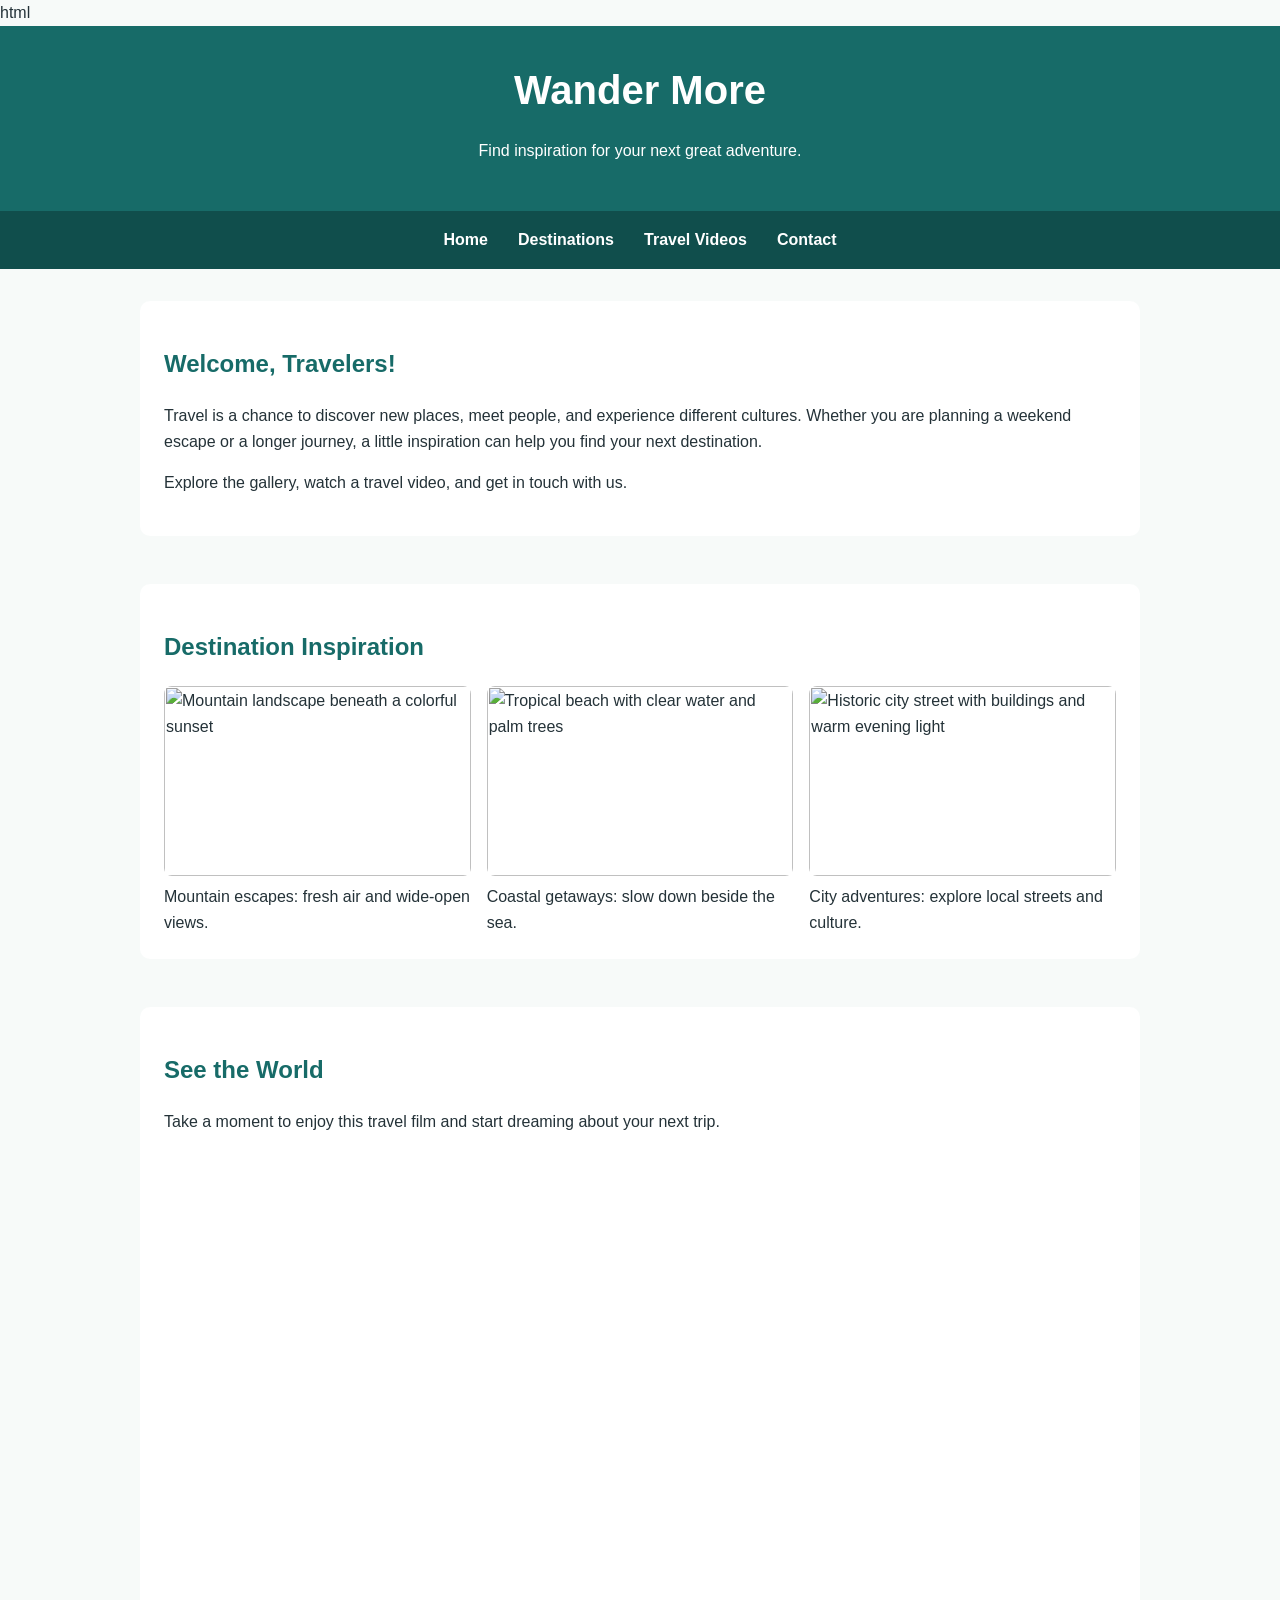
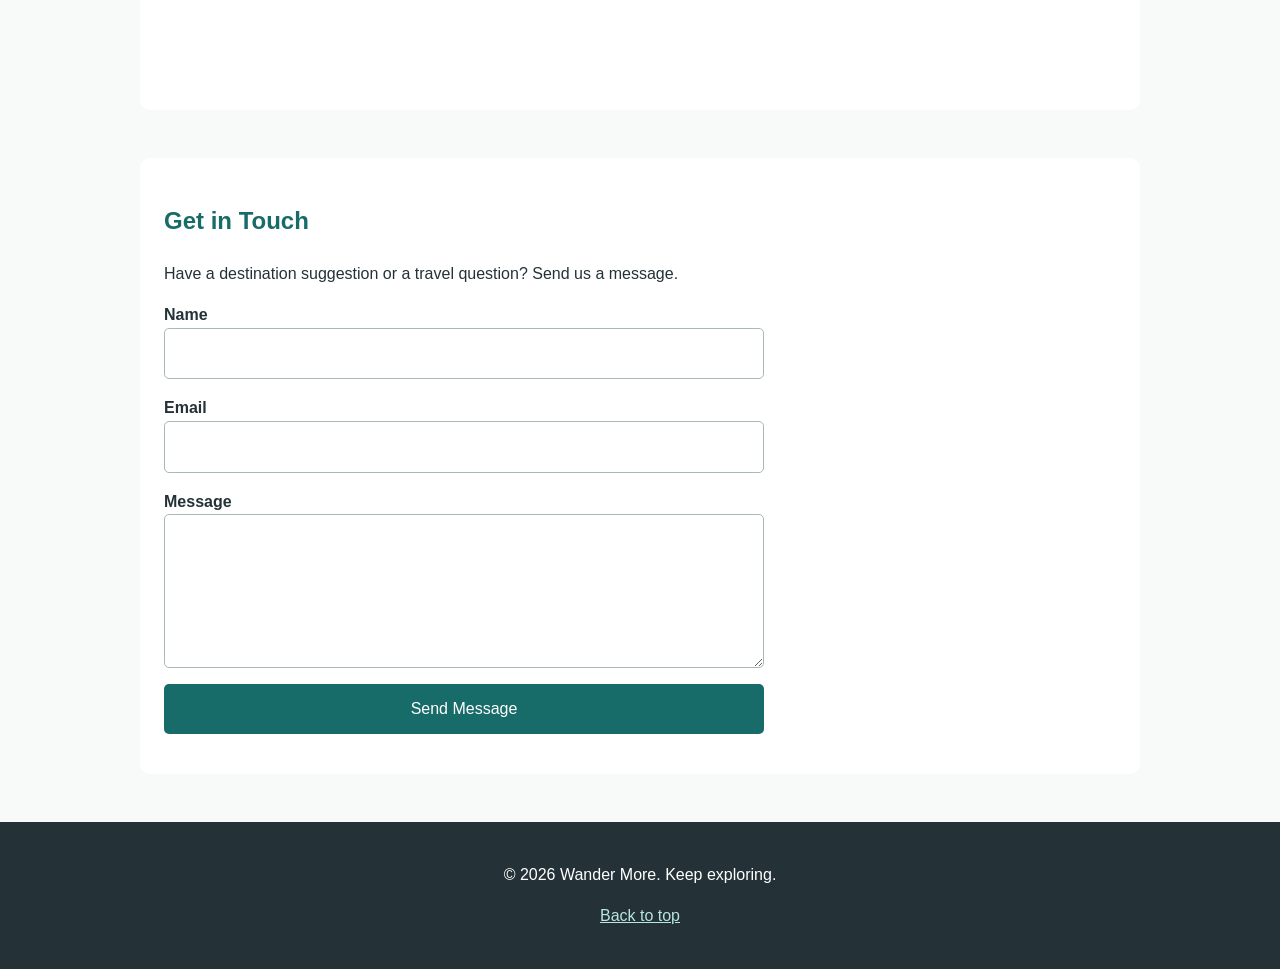
==== One-Page Website/one_page_website.html @ 7df216bf "Add files via upload One Page Website - Travel" ====
html
<!DOCTYPE html>
<html lang="en">
<head>
  <meta charset="UTF-8">
  <meta name="viewport" content="width=device-width, initial-scale=1.0">
  <title>Wander More | Travel Inspiration</title>
  <style>
    * { box-sizing: border-box; }

    body {
      margin: 0;
      font-family: Arial, sans-serif;
      line-height: 1.6;
      color: #243238;
      background: #f7faf9;
    }

    header {
      padding: 2rem 1rem;
      text-align: center;
      color: white;
      background: #176b68;
    }

    header h1 { margin: 0; font-size: 2.5rem; }

    nav {
      position: sticky;
      top: 0;
      padding: 1rem;
      text-align: center;
      background: #104e4c;
    }

    nav a {
      margin: 0 0.8rem;
      color: white;
      font-weight: bold;
      text-decoration: none;
    }

    nav a:hover { text-decoration: underline; }

    main {
      width: min(100% - 2rem, 1000px);
      margin: 2rem auto;
    }

    section {
      margin-bottom: 3rem;
      padding: 1.5rem;
      background: white;
      border-radius: 10px;
    }

    h2 { color: #176b68; }

    .gallery {
      display: grid;
      grid-template-columns: repeat(auto-fit, minmax(220px, 1fr));
      gap: 1rem;
    }

    figure { margin: 0; }

    figure img {
      display: block;
      width: 100%;
      height: 190px;
      object-fit: cover;
      border-radius: 8px;
    }

    figcaption { padding-top: 0.5rem; }

    .video-wrap {
      position: relative;
      width: 100%;
      padding-bottom: 56.25%;
    }

    .video-wrap iframe {
      position: absolute;
      width: 100%;
      height: 100%;
      border: 0;
      border-radius: 8px;
    }

    form {
      display: grid;
      gap: 1rem;
      max-width: 600px;
    }

    label { font-weight: bold; }

    input, textarea, button {
      width: 100%;
      padding: 0.75rem;
      font: inherit;
    }

    input, textarea {
      border: 1px solid #aab8b7;
      border-radius: 5px;
    }

    button {
      border: 0;
      border-radius: 5px;
      color: white;
      background: #176b68;
      cursor: pointer;
    }

    button:hover { background: #104e4c; }

    footer {
      padding: 1.5rem;
      text-align: center;
      color: white;
      background: #243238;
    }

    footer a { color: #b9e5df; }
  </style>
</head>
<body>
  <header id="home">
    <h1>Wander More</h1>
    <p>Find inspiration for your next great adventure.</p>
  </header>

  <nav aria-label="Main navigation">
    <a href="#home">Home</a>
    <a href="#destinations">Destinations</a>
    <a href="#videos">Travel Videos</a>
    <a href="#contact">Contact</a>
  </nav>

  <main>
    <section aria-labelledby="welcome-heading">
      <h2 id="welcome-heading">Welcome, Travelers!</h2>
      <p>
        Travel is a chance to discover new places, meet people, and experience
        different cultures. Whether you are planning a weekend escape or a
        longer journey, a little inspiration can help you find your next
        destination.
      </p>
      <p>Explore the gallery, watch a travel video, and get in touch with us.</p>
    </section>

    <section id="destinations" aria-labelledby="destinations-heading">
      <h2 id="destinations-heading">Destination Inspiration</h2>
      <div class="gallery">
        <figure>
          <img
            src="https://images.unsplash.com/photo-1500530855697-b586d89ba3ee?auto=format&fit=crop&w=900&q=80"
            alt="Mountain landscape beneath a colorful sunset">
          <figcaption>Mountain escapes: fresh air and wide-open views.</figcaption>
        </figure>
        <figure>
          <img
            src="https://images.unsplash.com/photo-1519046904884-53103b34b206?auto=format&fit=crop&w=900&q=80"
            alt="Tropical beach with clear water and palm trees">
          <figcaption>Coastal getaways: slow down beside the sea.</figcaption>
        </figure>
        <figure>
          <img
            src="https://images.unsplash.com/photo-1519608487953-e999c86e7455?auto=format&fit=crop&w=900&q=80"
            alt="Historic city street with buildings and warm evening light">
          <figcaption>City adventures: explore local streets and culture.</figcaption>
        </figure>
      </div>
    </section>

    <section id="videos" aria-labelledby="videos-heading">
      <h2 id="videos-heading">See the World</h2>
      <p>Take a moment to enjoy this travel film and start dreaming about your next trip.</p>
      <div class="video-wrap">
        <iframe
          src="https://www.youtube-nocookie.com/embed/Scxs7L0vhZ4"
          title="Travel inspiration video"
          loading="lazy"
          allow="accelerometer; autoplay; clipboard-write; encrypted-media; gyroscope; picture-in-picture; web-share"
          referrerpolicy="strict-origin-when-cross-origin"
          allowfullscreen>
        </iframe>
      </div>
    </section>

    <section id="contact" aria-labelledby="contact-heading">
      <h2 id="contact-heading">Get in Touch</h2>
      <p>Have a destination suggestion or a travel question? Send us a message.</p>
      <form action="#" method="post">
        <div>
          <label for="name">Name</label>
          <input type="text" id="name" name="name" required>
        </div>
        <div>
          <label for="email">Email</label>
          <input type="email" id="email" name="email" required>
        </div>
        <div>
          <label for="message">Message</label>
          <textarea id="message" name="message" rows="5" required></textarea>
        </div>
        <button type="submit">Send Message</button>
      </form>
    </section>
  </main>

  <footer>
    <p>&copy; 2026 Wander More. Keep exploring.</p>
    <p><a href="#home">Back to top</a></p>
  </footer>
</body>
</html>
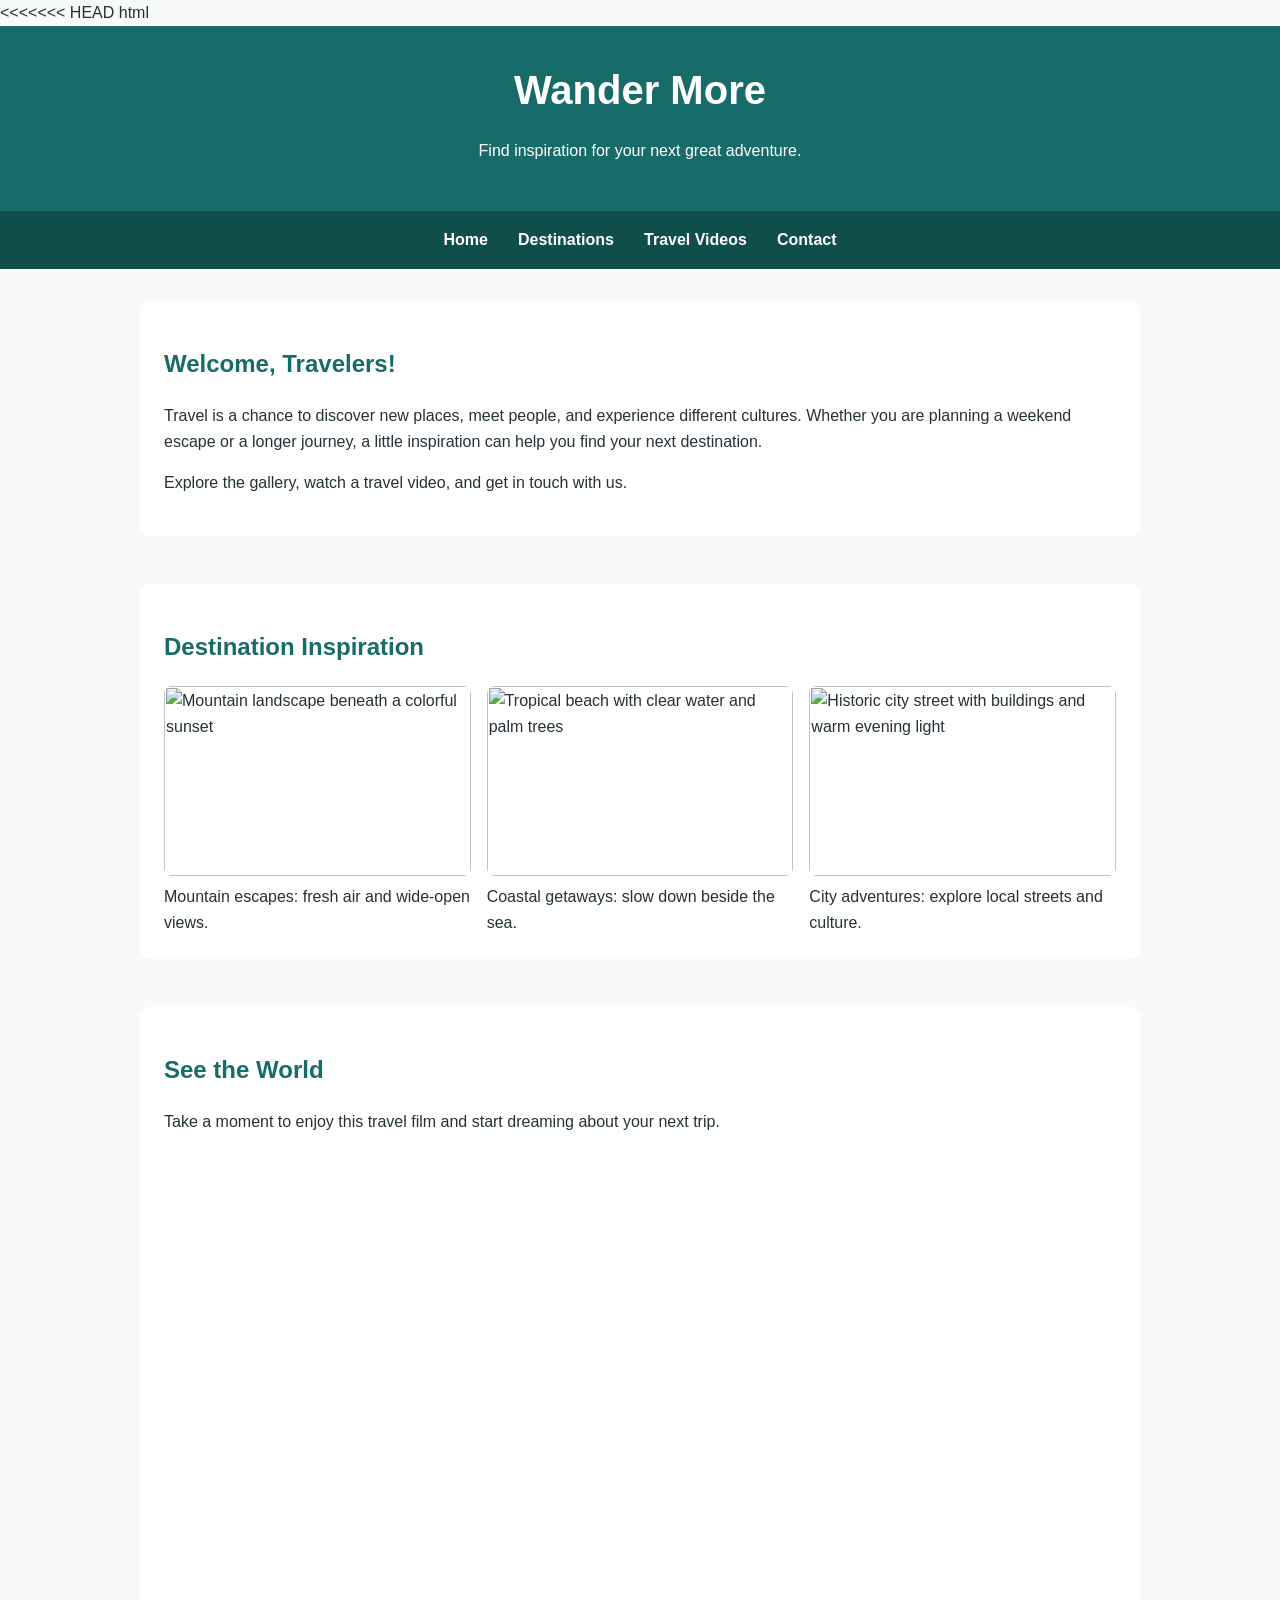
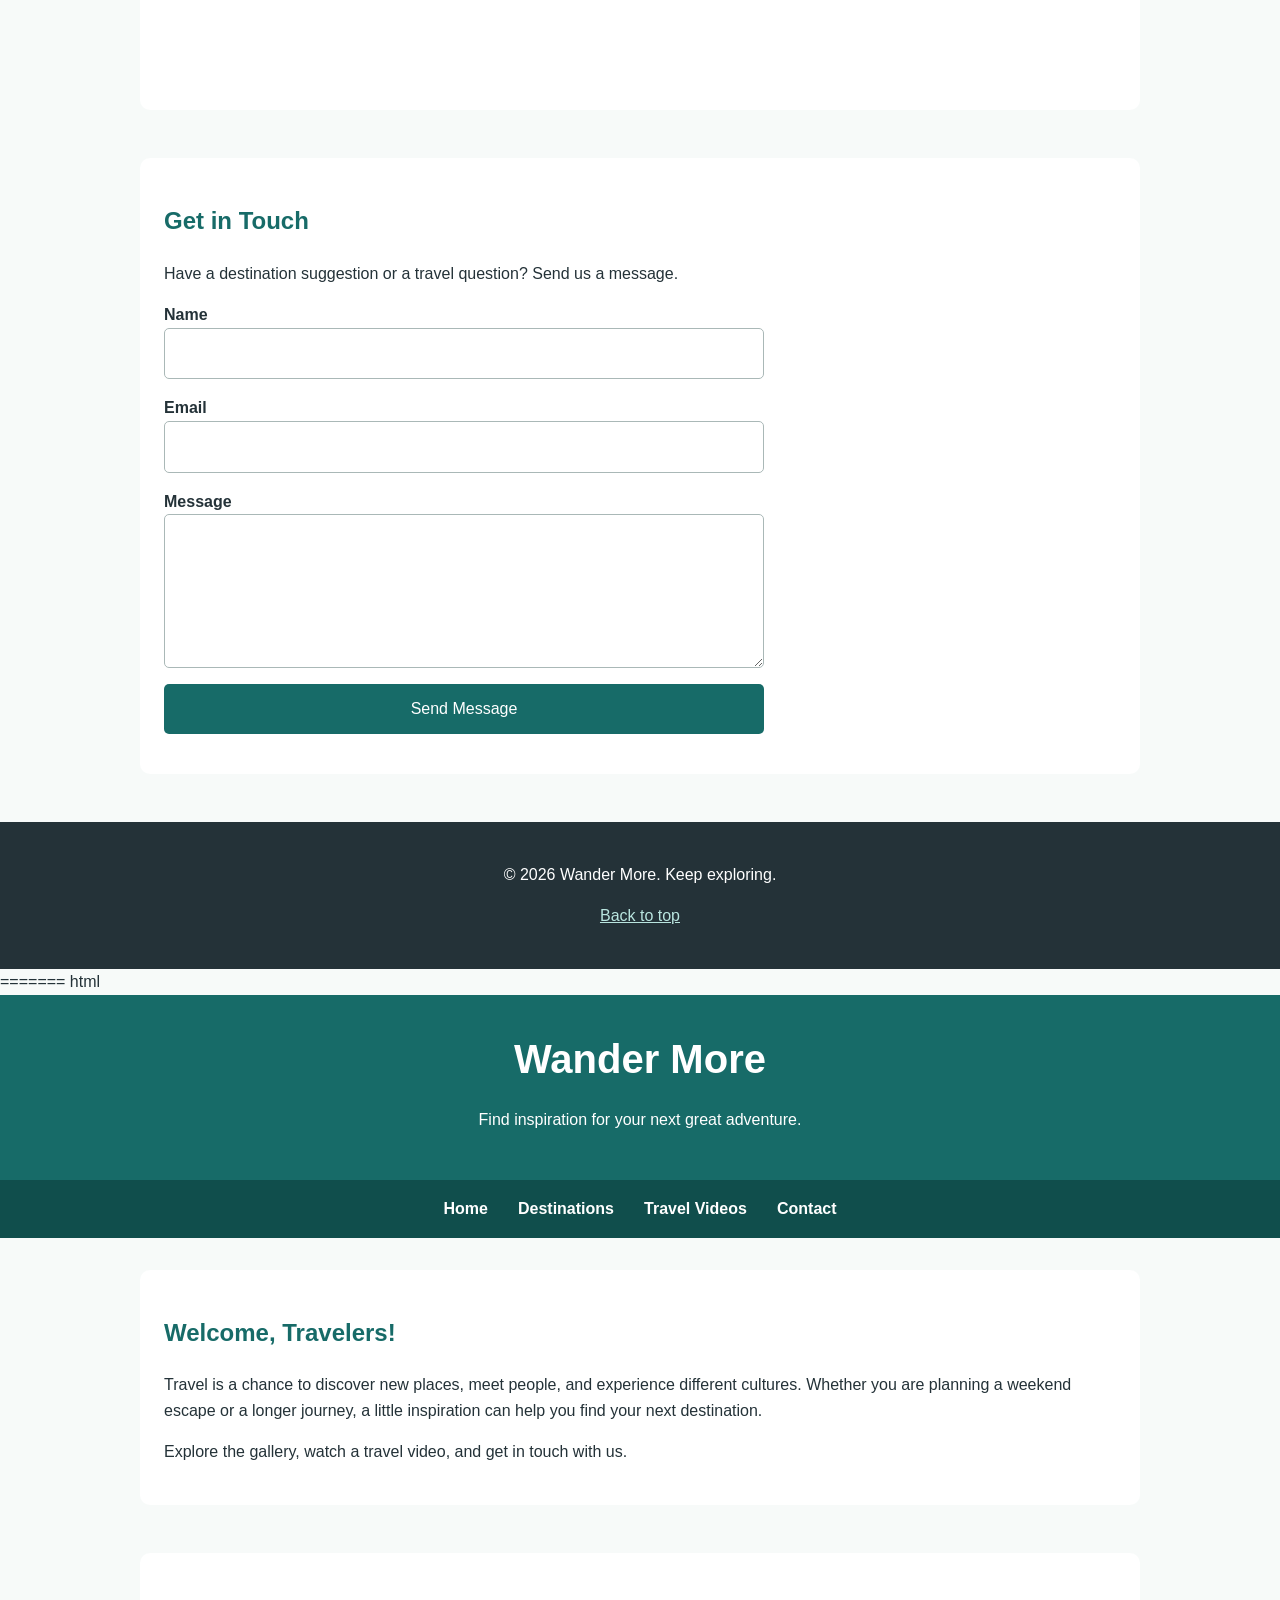
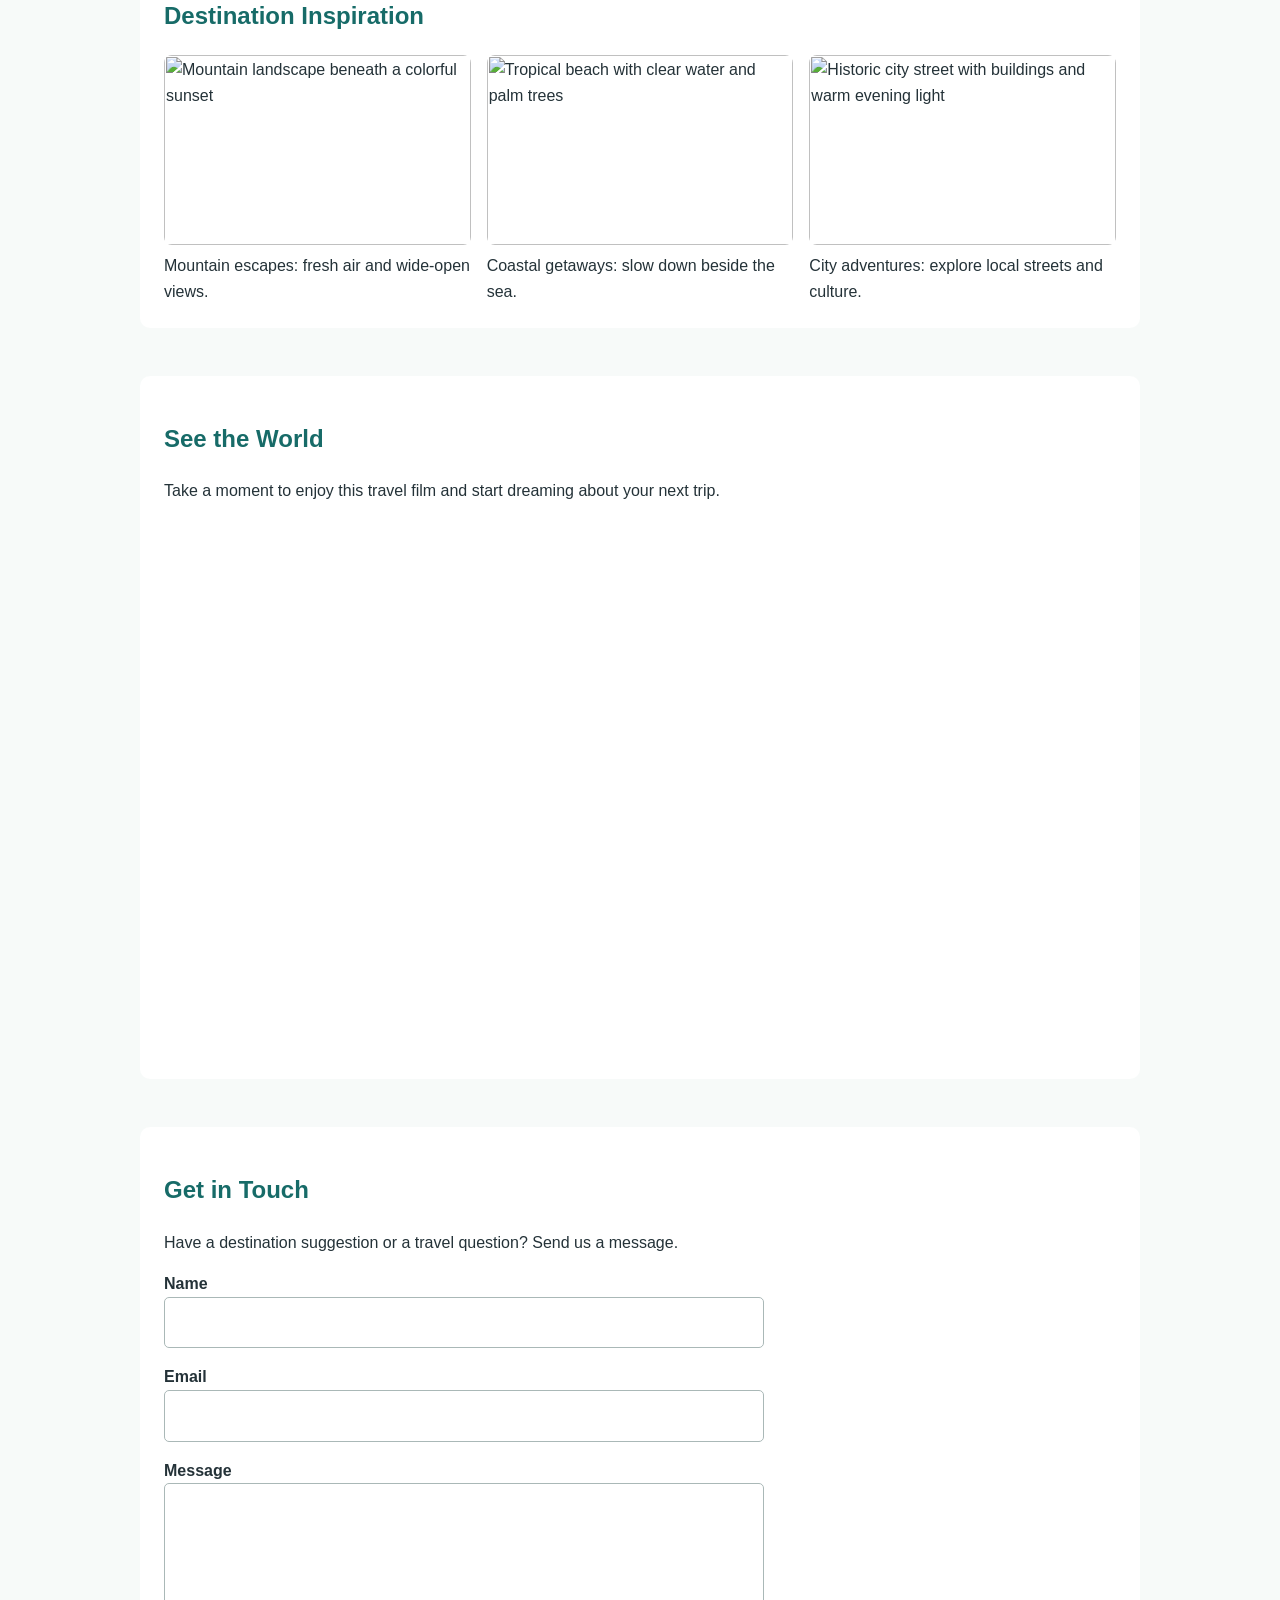
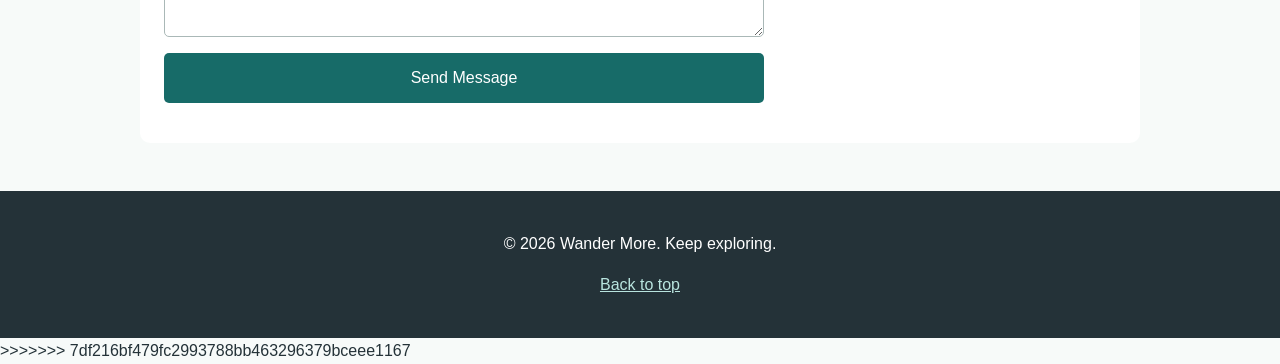
==== commit 8222ae07: "Merge branch 'main' of https://github.com/cnajimul/HTML-and-CSS-Projects" ====
--- a/One-Page Website/one_page_website.html
+++ b/One-Page Website/one_page_website.html
@@ -1,220 +1,442 @@
-html
-<!DOCTYPE html>
-<html lang="en">
-<head>
-  <meta charset="UTF-8">
-  <meta name="viewport" content="width=device-width, initial-scale=1.0">
-  <title>Wander More | Travel Inspiration</title>
-  <style>
-    * { box-sizing: border-box; }
-
-    body {
-      margin: 0;
-      font-family: Arial, sans-serif;
-      line-height: 1.6;
-      color: #243238;
-      background: #f7faf9;
-    }
-
-    header {
-      padding: 2rem 1rem;
-      text-align: center;
-      color: white;
-      background: #176b68;
-    }
-
-    header h1 { margin: 0; font-size: 2.5rem; }
-
-    nav {
-      position: sticky;
-      top: 0;
-      padding: 1rem;
-      text-align: center;
-      background: #104e4c;
-    }
-
-    nav a {
-      margin: 0 0.8rem;
-      color: white;
-      font-weight: bold;
-      text-decoration: none;
-    }
-
-    nav a:hover { text-decoration: underline; }
-
-    main {
-      width: min(100% - 2rem, 1000px);
-      margin: 2rem auto;
-    }
-
-    section {
-      margin-bottom: 3rem;
-      padding: 1.5rem;
-      background: white;
-      border-radius: 10px;
-    }
-
-    h2 { color: #176b68; }
-
-    .gallery {
-      display: grid;
-      grid-template-columns: repeat(auto-fit, minmax(220px, 1fr));
-      gap: 1rem;
-    }
-
-    figure { margin: 0; }
-
-    figure img {
-      display: block;
-      width: 100%;
-      height: 190px;
-      object-fit: cover;
-      border-radius: 8px;
-    }
-
-    figcaption { padding-top: 0.5rem; }
-
-    .video-wrap {
-      position: relative;
-      width: 100%;
-      padding-bottom: 56.25%;
-    }
-
-    .video-wrap iframe {
-      position: absolute;
-      width: 100%;
-      height: 100%;
-      border: 0;
-      border-radius: 8px;
-    }
-
-    form {
-      display: grid;
-      gap: 1rem;
-      max-width: 600px;
-    }
-
-    label { font-weight: bold; }
-
-    input, textarea, button {
-      width: 100%;
-      padding: 0.75rem;
-      font: inherit;
-    }
-
-    input, textarea {
-      border: 1px solid #aab8b7;
-      border-radius: 5px;
-    }
-
-    button {
-      border: 0;
-      border-radius: 5px;
-      color: white;
-      background: #176b68;
-      cursor: pointer;
-    }
-
-    button:hover { background: #104e4c; }
-
-    footer {
-      padding: 1.5rem;
-      text-align: center;
-      color: white;
-      background: #243238;
-    }
-
-    footer a { color: #b9e5df; }
-  </style>
-</head>
-<body>
-  <header id="home">
-    <h1>Wander More</h1>
-    <p>Find inspiration for your next great adventure.</p>
-  </header>
-
-  <nav aria-label="Main navigation">
-    <a href="#home">Home</a>
-    <a href="#destinations">Destinations</a>
-    <a href="#videos">Travel Videos</a>
-    <a href="#contact">Contact</a>
-  </nav>
-
-  <main>
-    <section aria-labelledby="welcome-heading">
-      <h2 id="welcome-heading">Welcome, Travelers!</h2>
-      <p>
-        Travel is a chance to discover new places, meet people, and experience
-        different cultures. Whether you are planning a weekend escape or a
-        longer journey, a little inspiration can help you find your next
-        destination.
-      </p>
-      <p>Explore the gallery, watch a travel video, and get in touch with us.</p>
-    </section>
-
-    <section id="destinations" aria-labelledby="destinations-heading">
-      <h2 id="destinations-heading">Destination Inspiration</h2>
-      <div class="gallery">
-        <figure>
-          <img
-            src="https://images.unsplash.com/photo-1500530855697-b586d89ba3ee?auto=format&fit=crop&w=900&q=80"
-            alt="Mountain landscape beneath a colorful sunset">
-          <figcaption>Mountain escapes: fresh air and wide-open views.</figcaption>
-        </figure>
-        <figure>
-          <img
-            src="https://images.unsplash.com/photo-1519046904884-53103b34b206?auto=format&fit=crop&w=900&q=80"
-            alt="Tropical beach with clear water and palm trees">
-          <figcaption>Coastal getaways: slow down beside the sea.</figcaption>
-        </figure>
-        <figure>
-          <img
-            src="https://images.unsplash.com/photo-1519608487953-e999c86e7455?auto=format&fit=crop&w=900&q=80"
-            alt="Historic city street with buildings and warm evening light">
-          <figcaption>City adventures: explore local streets and culture.</figcaption>
-        </figure>
-      </div>
-    </section>
-
-    <section id="videos" aria-labelledby="videos-heading">
-      <h2 id="videos-heading">See the World</h2>
-      <p>Take a moment to enjoy this travel film and start dreaming about your next trip.</p>
-      <div class="video-wrap">
-        <iframe
-          src="https://www.youtube-nocookie.com/embed/Scxs7L0vhZ4"
-          title="Travel inspiration video"
-          loading="lazy"
-          allow="accelerometer; autoplay; clipboard-write; encrypted-media; gyroscope; picture-in-picture; web-share"
-          referrerpolicy="strict-origin-when-cross-origin"
-          allowfullscreen>
-        </iframe>
-      </div>
-    </section>
-
-    <section id="contact" aria-labelledby="contact-heading">
-      <h2 id="contact-heading">Get in Touch</h2>
-      <p>Have a destination suggestion or a travel question? Send us a message.</p>
-      <form action="#" method="post">
-        <div>
-          <label for="name">Name</label>
-          <input type="text" id="name" name="name" required>
-        </div>
-        <div>
-          <label for="email">Email</label>
-          <input type="email" id="email" name="email" required>
-        </div>
-        <div>
-          <label for="message">Message</label>
-          <textarea id="message" name="message" rows="5" required></textarea>
-        </div>
-        <button type="submit">Send Message</button>
-      </form>
-    </section>
-  </main>
-
-  <footer>
-    <p>&copy; 2026 Wander More. Keep exploring.</p>
-    <p><a href="#home">Back to top</a></p>
-  </footer>
-</body>
+<<<<<<< HEAD
+html
+<!DOCTYPE html>
+<html lang="en">
+<head>
+  <meta charset="UTF-8">
+  <meta name="viewport" content="width=device-width, initial-scale=1.0">
+  <title>Wander More | Travel Inspiration</title>
+  <style>
+    * { box-sizing: border-box; }
+
+    body {
+      margin: 0;
+      font-family: Arial, sans-serif;
+      line-height: 1.6;
+      color: #243238;
+      background: #f7faf9;
+    }
+
+    header {
+      padding: 2rem 1rem;
+      text-align: center;
+      color: white;
+      background: #176b68;
+    }
+
+    header h1 { margin: 0; font-size: 2.5rem; }
+
+    nav {
+      position: sticky;
+      top: 0;
+      padding: 1rem;
+      text-align: center;
+      background: #104e4c;
+    }
+
+    nav a {
+      margin: 0 0.8rem;
+      color: white;
+      font-weight: bold;
+      text-decoration: none;
+    }
+
+    nav a:hover { text-decoration: underline; }
+
+    main {
+      width: min(100% - 2rem, 1000px);
+      margin: 2rem auto;
+    }
+
+    section {
+      margin-bottom: 3rem;
+      padding: 1.5rem;
+      background: white;
+      border-radius: 10px;
+    }
+
+    h2 { color: #176b68; }
+
+    .gallery {
+      display: grid;
+      grid-template-columns: repeat(auto-fit, minmax(220px, 1fr));
+      gap: 1rem;
+    }
+
+    figure { margin: 0; }
+
+    figure img {
+      display: block;
+      width: 100%;
+      height: 190px;
+      object-fit: cover;
+      border-radius: 8px;
+    }
+
+    figcaption { padding-top: 0.5rem; }
+
+    .video-wrap {
+      position: relative;
+      width: 100%;
+      padding-bottom: 56.25%;
+    }
+
+    .video-wrap iframe {
+      position: absolute;
+      width: 100%;
+      height: 100%;
+      border: 0;
+      border-radius: 8px;
+    }
+
+    form {
+      display: grid;
+      gap: 1rem;
+      max-width: 600px;
+    }
+
+    label { font-weight: bold; }
+
+    input, textarea, button {
+      width: 100%;
+      padding: 0.75rem;
+      font: inherit;
+    }
+
+    input, textarea {
+      border: 1px solid #aab8b7;
+      border-radius: 5px;
+    }
+
+    button {
+      border: 0;
+      border-radius: 5px;
+      color: white;
+      background: #176b68;
+      cursor: pointer;
+    }
+
+    button:hover { background: #104e4c; }
+
+    footer {
+      padding: 1.5rem;
+      text-align: center;
+      color: white;
+      background: #243238;
+    }
+
+    footer a { color: #b9e5df; }
+  </style>
+</head>
+<body>
+  <header id="home">
+    <h1>Wander More</h1>
+    <p>Find inspiration for your next great adventure.</p>
+  </header>
+
+  <nav aria-label="Main navigation">
+    <a href="#home">Home</a>
+    <a href="#destinations">Destinations</a>
+    <a href="#videos">Travel Videos</a>
+    <a href="#contact">Contact</a>
+  </nav>
+
+  <main>
+    <section aria-labelledby="welcome-heading">
+      <h2 id="welcome-heading">Welcome, Travelers!</h2>
+      <p>
+        Travel is a chance to discover new places, meet people, and experience
+        different cultures. Whether you are planning a weekend escape or a
+        longer journey, a little inspiration can help you find your next
+        destination.
+      </p>
+      <p>Explore the gallery, watch a travel video, and get in touch with us.</p>
+    </section>
+
+    <section id="destinations" aria-labelledby="destinations-heading">
+      <h2 id="destinations-heading">Destination Inspiration</h2>
+      <div class="gallery">
+        <figure>
+          <img
+            src="https://images.unsplash.com/photo-1500530855697-b586d89ba3ee?auto=format&fit=crop&w=900&q=80"
+            alt="Mountain landscape beneath a colorful sunset">
+          <figcaption>Mountain escapes: fresh air and wide-open views.</figcaption>
+        </figure>
+        <figure>
+          <img
+            src="https://images.unsplash.com/photo-1519046904884-53103b34b206?auto=format&fit=crop&w=900&q=80"
+            alt="Tropical beach with clear water and palm trees">
+          <figcaption>Coastal getaways: slow down beside the sea.</figcaption>
+        </figure>
+        <figure>
+          <img
+            src="https://images.unsplash.com/photo-1519608487953-e999c86e7455?auto=format&fit=crop&w=900&q=80"
+            alt="Historic city street with buildings and warm evening light">
+          <figcaption>City adventures: explore local streets and culture.</figcaption>
+        </figure>
+      </div>
+    </section>
+
+    <section id="videos" aria-labelledby="videos-heading">
+      <h2 id="videos-heading">See the World</h2>
+      <p>Take a moment to enjoy this travel film and start dreaming about your next trip.</p>
+      <div class="video-wrap">
+        <iframe
+          src="https://www.youtube-nocookie.com/embed/Scxs7L0vhZ4"
+          title="Travel inspiration video"
+          loading="lazy"
+          allow="accelerometer; autoplay; clipboard-write; encrypted-media; gyroscope; picture-in-picture; web-share"
+          referrerpolicy="strict-origin-when-cross-origin"
+          allowfullscreen>
+        </iframe>
+      </div>
+    </section>
+
+    <section id="contact" aria-labelledby="contact-heading">
+      <h2 id="contact-heading">Get in Touch</h2>
+      <p>Have a destination suggestion or a travel question? Send us a message.</p>
+      <form action="#" method="post">
+        <div>
+          <label for="name">Name</label>
+          <input type="text" id="name" name="name" required>
+        </div>
+        <div>
+          <label for="email">Email</label>
+          <input type="email" id="email" name="email" required>
+        </div>
+        <div>
+          <label for="message">Message</label>
+          <textarea id="message" name="message" rows="5" required></textarea>
+        </div>
+        <button type="submit">Send Message</button>
+      </form>
+    </section>
+  </main>
+
+  <footer>
+    <p>&copy; 2026 Wander More. Keep exploring.</p>
+    <p><a href="#home">Back to top</a></p>
+  </footer>
+</body>
+=======
+html
+<!DOCTYPE html>
+<html lang="en">
+<head>
+  <meta charset="UTF-8">
+  <meta name="viewport" content="width=device-width, initial-scale=1.0">
+  <title>Wander More | Travel Inspiration</title>
+  <style>
+    * { box-sizing: border-box; }
+
+    body {
+      margin: 0;
+      font-family: Arial, sans-serif;
+      line-height: 1.6;
+      color: #243238;
+      background: #f7faf9;
+    }
+
+    header {
+      padding: 2rem 1rem;
+      text-align: center;
+      color: white;
+      background: #176b68;
+    }
+
+    header h1 { margin: 0; font-size: 2.5rem; }
+
+    nav {
+      position: sticky;
+      top: 0;
+      padding: 1rem;
+      text-align: center;
+      background: #104e4c;
+    }
+
+    nav a {
+      margin: 0 0.8rem;
+      color: white;
+      font-weight: bold;
+      text-decoration: none;
+    }
+
+    nav a:hover { text-decoration: underline; }
+
+    main {
+      width: min(100% - 2rem, 1000px);
+      margin: 2rem auto;
+    }
+
+    section {
+      margin-bottom: 3rem;
+      padding: 1.5rem;
+      background: white;
+      border-radius: 10px;
+    }
+
+    h2 { color: #176b68; }
+
+    .gallery {
+      display: grid;
+      grid-template-columns: repeat(auto-fit, minmax(220px, 1fr));
+      gap: 1rem;
+    }
+
+    figure { margin: 0; }
+
+    figure img {
+      display: block;
+      width: 100%;
+      height: 190px;
+      object-fit: cover;
+      border-radius: 8px;
+    }
+
+    figcaption { padding-top: 0.5rem; }
+
+    .video-wrap {
+      position: relative;
+      width: 100%;
+      padding-bottom: 56.25%;
+    }
+
+    .video-wrap iframe {
+      position: absolute;
+      width: 100%;
+      height: 100%;
+      border: 0;
+      border-radius: 8px;
+    }
+
+    form {
+      display: grid;
+      gap: 1rem;
+      max-width: 600px;
+    }
+
+    label { font-weight: bold; }
+
+    input, textarea, button {
+      width: 100%;
+      padding: 0.75rem;
+      font: inherit;
+    }
+
+    input, textarea {
+      border: 1px solid #aab8b7;
+      border-radius: 5px;
+    }
+
+    button {
+      border: 0;
+      border-radius: 5px;
+      color: white;
+      background: #176b68;
+      cursor: pointer;
+    }
+
+    button:hover { background: #104e4c; }
+
+    footer {
+      padding: 1.5rem;
+      text-align: center;
+      color: white;
+      background: #243238;
+    }
+
+    footer a { color: #b9e5df; }
+  </style>
+</head>
+<body>
+  <header id="home">
+    <h1>Wander More</h1>
+    <p>Find inspiration for your next great adventure.</p>
+  </header>
+
+  <nav aria-label="Main navigation">
+    <a href="#home">Home</a>
+    <a href="#destinations">Destinations</a>
+    <a href="#videos">Travel Videos</a>
+    <a href="#contact">Contact</a>
+  </nav>
+
+  <main>
+    <section aria-labelledby="welcome-heading">
+      <h2 id="welcome-heading">Welcome, Travelers!</h2>
+      <p>
+        Travel is a chance to discover new places, meet people, and experience
+        different cultures. Whether you are planning a weekend escape or a
+        longer journey, a little inspiration can help you find your next
+        destination.
+      </p>
+      <p>Explore the gallery, watch a travel video, and get in touch with us.</p>
+    </section>
+
+    <section id="destinations" aria-labelledby="destinations-heading">
+      <h2 id="destinations-heading">Destination Inspiration</h2>
+      <div class="gallery">
+        <figure>
+          <img
+            src="https://images.unsplash.com/photo-1500530855697-b586d89ba3ee?auto=format&fit=crop&w=900&q=80"
+            alt="Mountain landscape beneath a colorful sunset">
+          <figcaption>Mountain escapes: fresh air and wide-open views.</figcaption>
+        </figure>
+        <figure>
+          <img
+            src="https://images.unsplash.com/photo-1519046904884-53103b34b206?auto=format&fit=crop&w=900&q=80"
+            alt="Tropical beach with clear water and palm trees">
+          <figcaption>Coastal getaways: slow down beside the sea.</figcaption>
+        </figure>
+        <figure>
+          <img
+            src="https://images.unsplash.com/photo-1519608487953-e999c86e7455?auto=format&fit=crop&w=900&q=80"
+            alt="Historic city street with buildings and warm evening light">
+          <figcaption>City adventures: explore local streets and culture.</figcaption>
+        </figure>
+      </div>
+    </section>
+
+    <section id="videos" aria-labelledby="videos-heading">
+      <h2 id="videos-heading">See the World</h2>
+      <p>Take a moment to enjoy this travel film and start dreaming about your next trip.</p>
+      <div class="video-wrap">
+        <iframe
+          src="https://www.youtube-nocookie.com/embed/Scxs7L0vhZ4"
+          title="Travel inspiration video"
+          loading="lazy"
+          allow="accelerometer; autoplay; clipboard-write; encrypted-media; gyroscope; picture-in-picture; web-share"
+          referrerpolicy="strict-origin-when-cross-origin"
+          allowfullscreen>
+        </iframe>
+      </div>
+    </section>
+
+    <section id="contact" aria-labelledby="contact-heading">
+      <h2 id="contact-heading">Get in Touch</h2>
+      <p>Have a destination suggestion or a travel question? Send us a message.</p>
+      <form action="#" method="post">
+        <div>
+          <label for="name">Name</label>
+          <input type="text" id="name" name="name" required>
+        </div>
+        <div>
+          <label for="email">Email</label>
+          <input type="email" id="email" name="email" required>
+        </div>
+        <div>
+          <label for="message">Message</label>
+          <textarea id="message" name="message" rows="5" required></textarea>
+        </div>
+        <button type="submit">Send Message</button>
+      </form>
+    </section>
+  </main>
+
+  <footer>
+    <p>&copy; 2026 Wander More. Keep exploring.</p>
+    <p><a href="#home">Back to top</a></p>
+  </footer>
+</body>
+>>>>>>> 7df216bf479fc2993788bb463296379bceee1167
 </html>
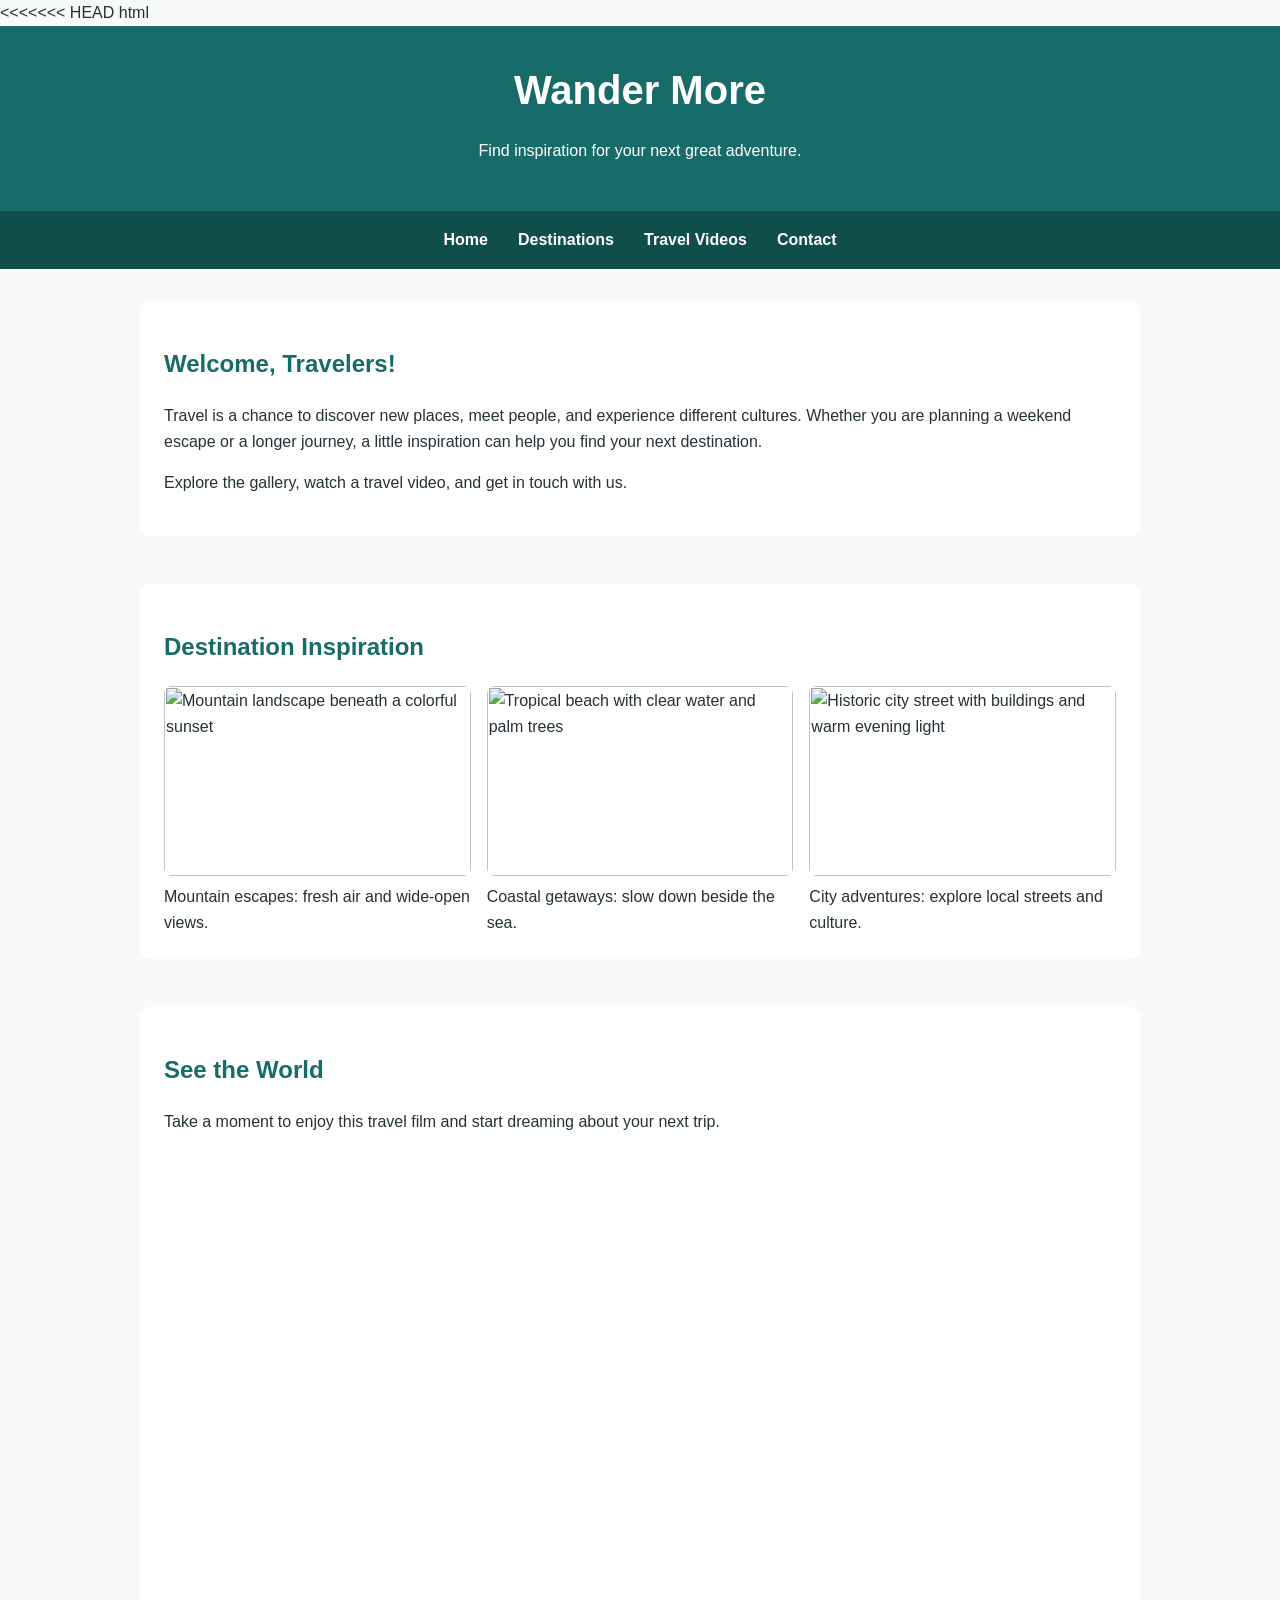
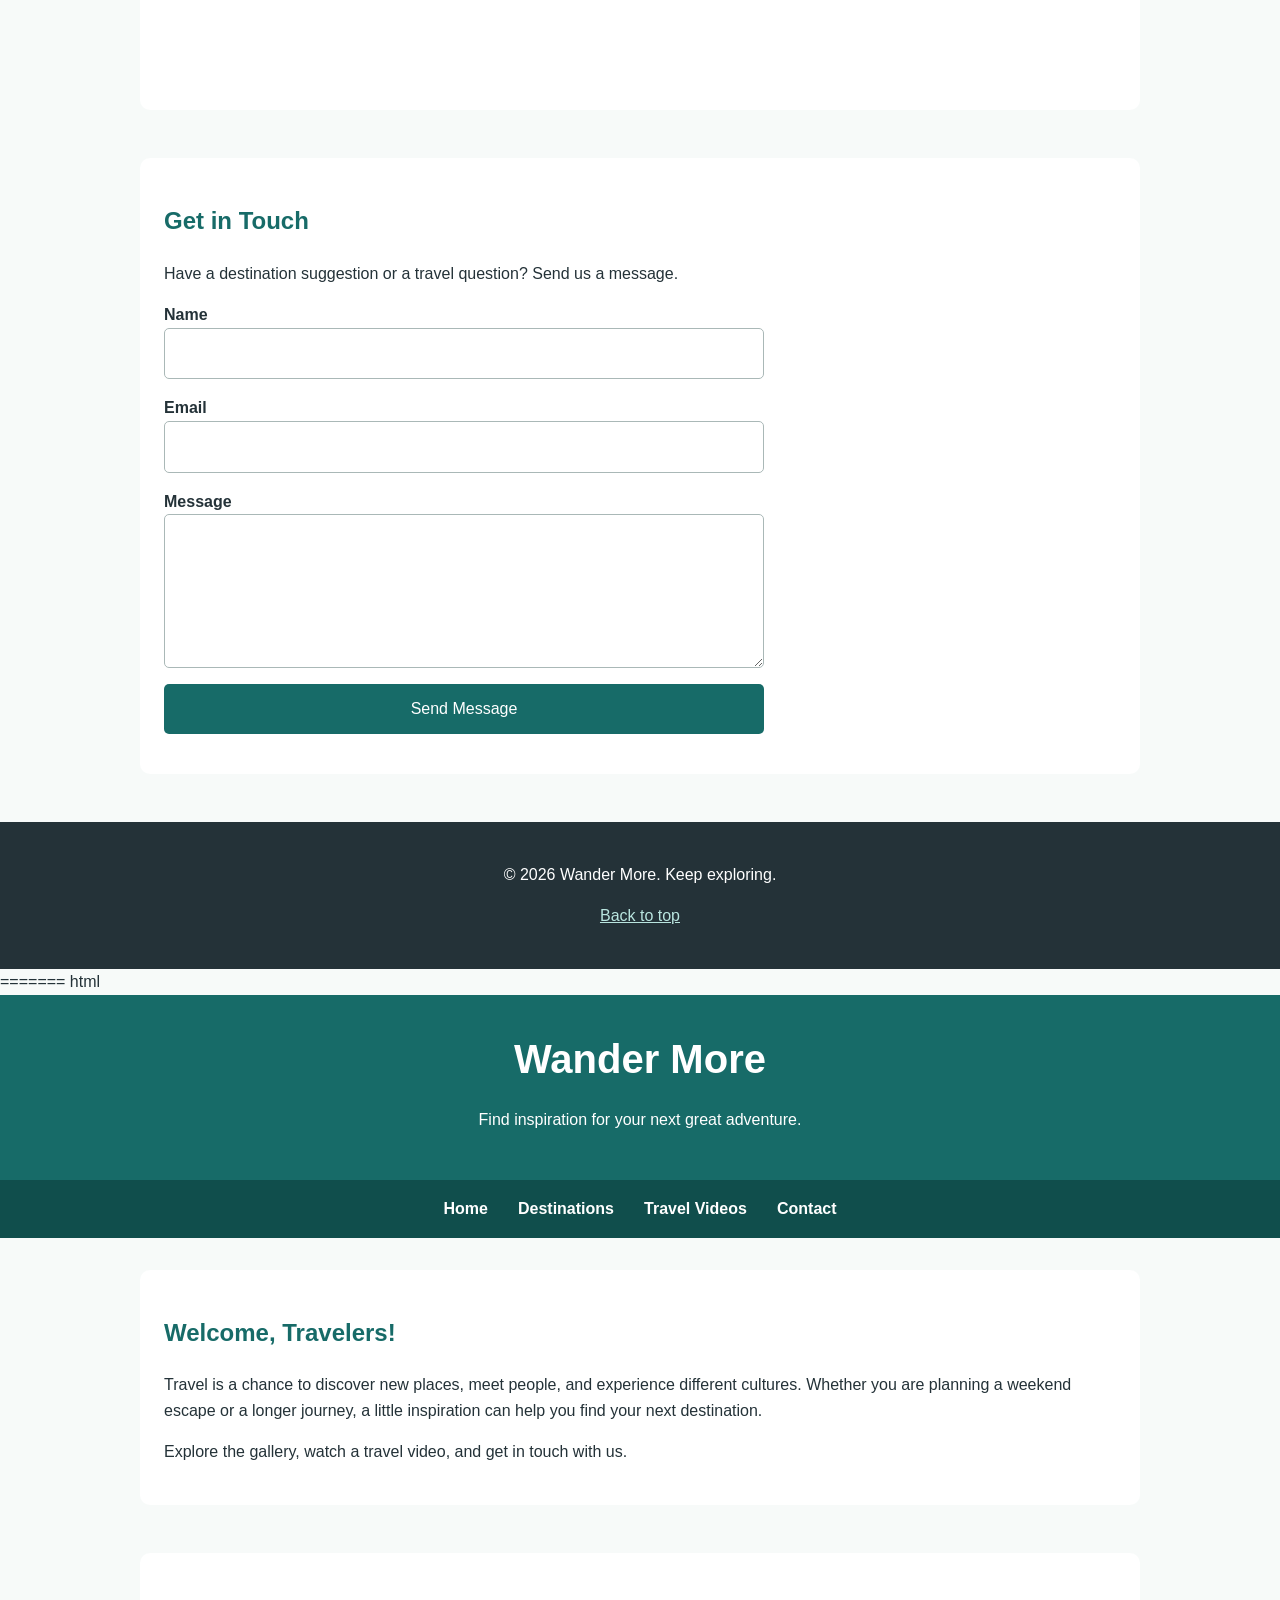
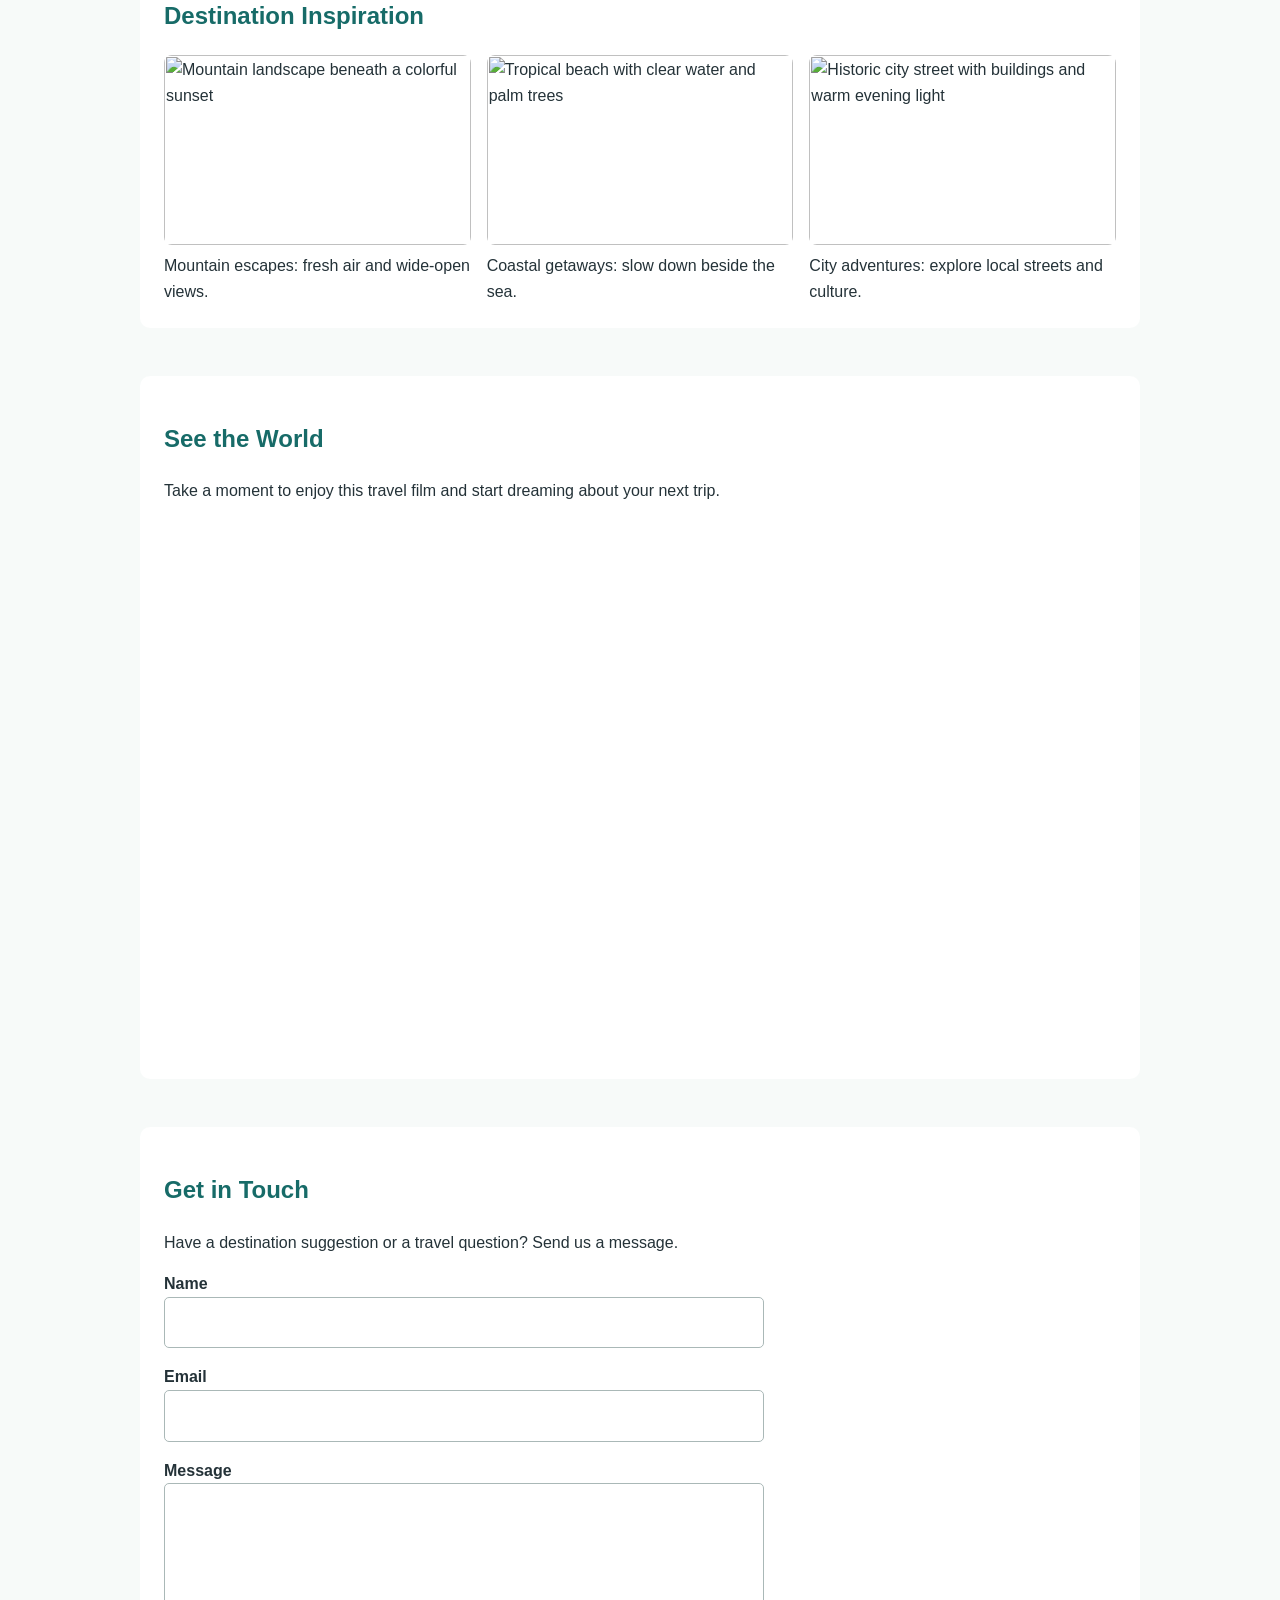
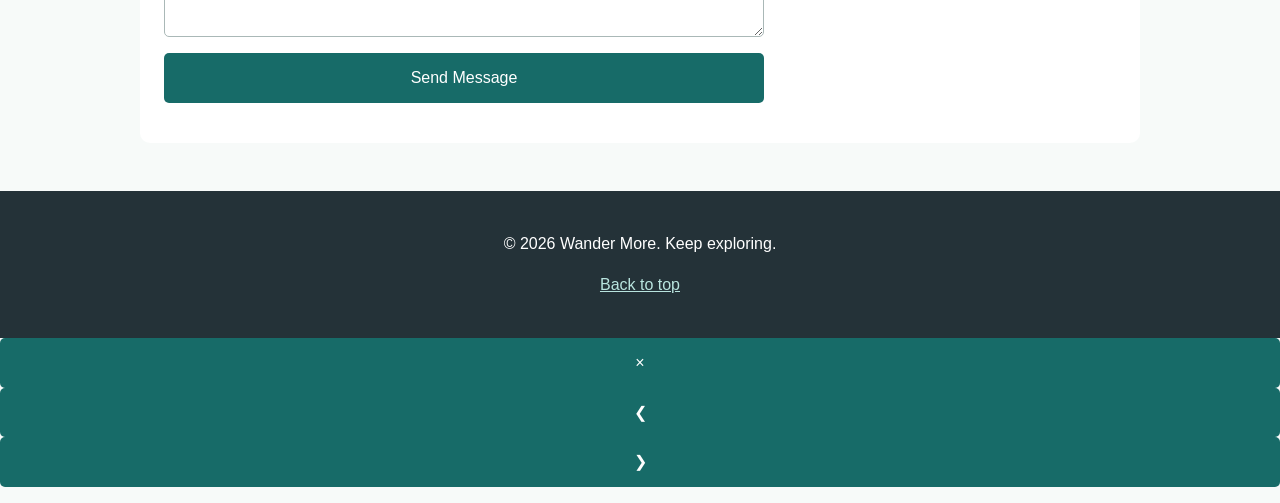
==== commit 31489b76: "lightbox" ====
--- a/One-Page Website/one_page_website.html
+++ b/One-Page Website/one_page_website.html
@@ -158,19 +158,19 @@
       <div class="gallery">
         <figure>
           <img
-            src="https://images.unsplash.com/photo-1500530855697-b586d89ba3ee?auto=format&fit=crop&w=900&q=80"
+            src="images/a.jfif"
             alt="Mountain landscape beneath a colorful sunset">
           <figcaption>Mountain escapes: fresh air and wide-open views.</figcaption>
         </figure>
         <figure>
           <img
-            src="https://images.unsplash.com/photo-1519046904884-53103b34b206?auto=format&fit=crop&w=900&q=80"
+            src="images/b.jfif"
             alt="Tropical beach with clear water and palm trees">
           <figcaption>Coastal getaways: slow down beside the sea.</figcaption>
         </figure>
         <figure>
           <img
-            src="https://images.unsplash.com/photo-1519608487953-e999c86e7455?auto=format&fit=crop&w=900&q=80"
+            src="images/c.jfif"
             alt="Historic city street with buildings and warm evening light">
           <figcaption>City adventures: explore local streets and culture.</figcaption>
         </figure>
@@ -378,19 +378,19 @@
       <div class="gallery">
         <figure>
           <img
-            src="https://images.unsplash.com/photo-1500530855697-b586d89ba3ee?auto=format&fit=crop&w=900&q=80"
+            src="images/a.jfif"
             alt="Mountain landscape beneath a colorful sunset">
           <figcaption>Mountain escapes: fresh air and wide-open views.</figcaption>
         </figure>
         <figure>
           <img
-            src="https://images.unsplash.com/photo-1519046904884-53103b34b206?auto=format&fit=crop&w=900&q=80"
+            src="images/b.jfif"
             alt="Tropical beach with clear water and palm trees">
           <figcaption>Coastal getaways: slow down beside the sea.</figcaption>
         </figure>
         <figure>
           <img
-            src="https://images.unsplash.com/photo-1519608487953-e999c86e7455?auto=format&fit=crop&w=900&q=80"
+            src="images/c.jfif"
             alt="Historic city street with buildings and warm evening light">
           <figcaption>City adventures: explore local streets and culture.</figcaption>
         </figure>
@@ -437,6 +437,6 @@
     <p>&copy; 2026 Wander More. Keep exploring.</p>
     <p><a href="#home">Back to top</a></p>
   </footer>
+<script src="JS/one_page_website.js" defer></script>
 </body>
->>>>>>> 7df216bf479fc2993788bb463296379bceee1167
 </html>
